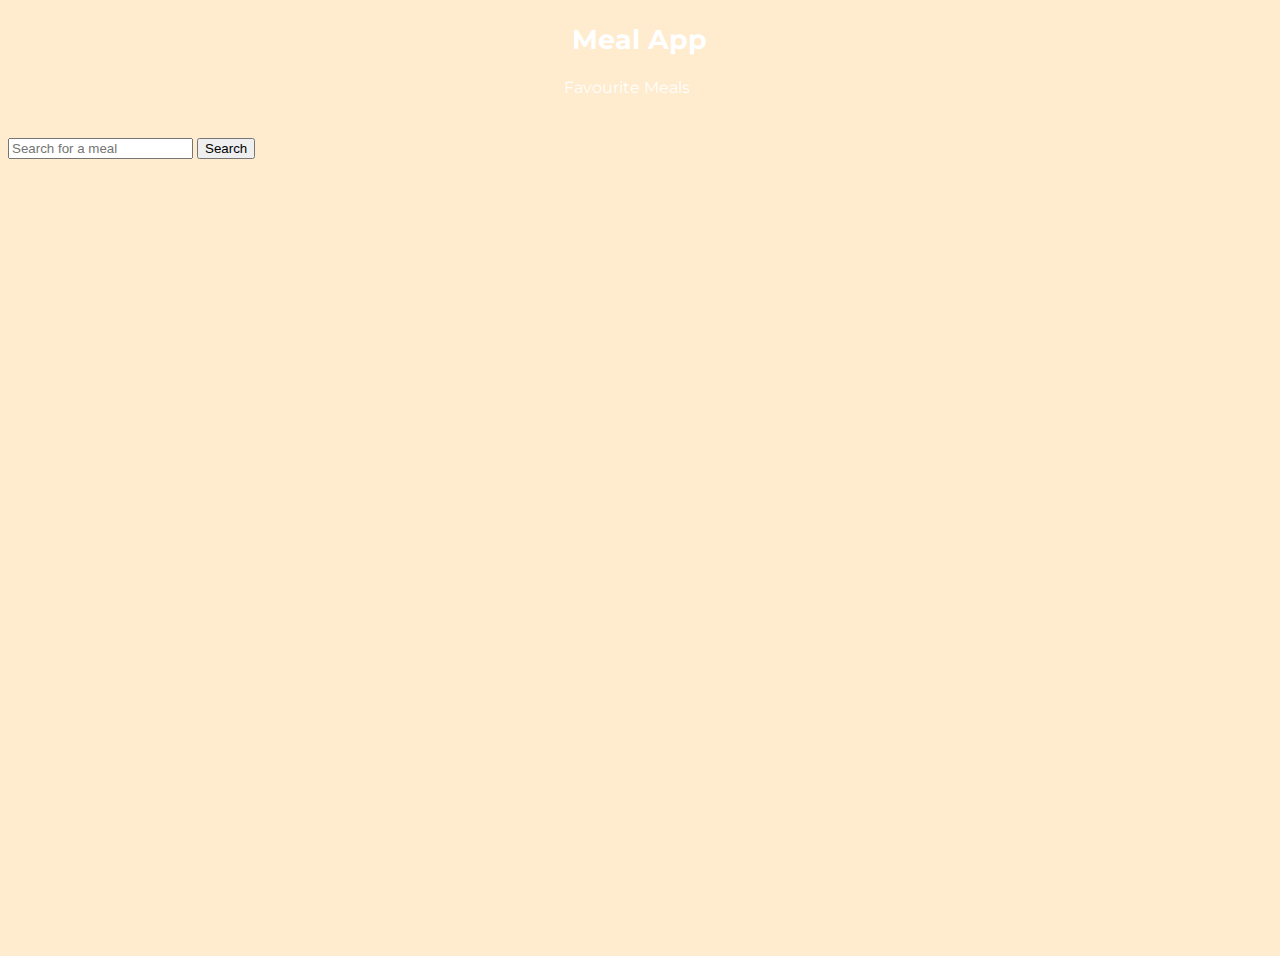
==== index.html @ 9fd50e54 "Done Meal App" ====
<!DOCTYPE html>
<html lang="en">
  <head>
    <!-- Required meta tags -->
    <meta charset="UTF-8" />
    <meta http-equiv="X-UA-Compatible" content="IE=edge" />
    <meta name="viewport" content="width=device-width, initial-scale=1.0" />

    <!-- Bootstrap CSS -->
    <link
      href="https://cdn.jsdelivr.net/npm/bootstrap@5.1.1/dist/css/bootstrap.min.css"
      rel="stylesheet"
      integrity="sha384-F3w7mX95PdgyTmZZMECAngseQB83DfGTowi0iMjiWaeVhAn4FJkqJByhZMI3AhiU"
      crossorigin="anonymous"
    />

    <!-- Font Awesome -->
    <link
      rel="stylesheet"
      href="https://use.fontawesome.com/releases/v5.15.4/css/all.css"
      integrity="sha384-DyZ88mC6Up2uqS4h/KRgHuoeGwBcD4Ng9SiP4dIRy0EXTlnuz47vAwmeGwVChigm"
      crossorigin="anonymous"
    />

    <!-- Google Fonts -->
    <link rel="preconnect" href="https://fonts.googleapis.com" />
    <link rel="preconnect" href="https://fonts.gstatic.com" crossorigin />
    <link
      href="https://fonts.googleapis.com/css2?family=Montserrat:wght@100;200;300;400;500;600;700&display=swap"
      rel="stylesheet"
    />
    <link rel="stylesheet" href="./style.css" />
    <title>Meals App</title>
  </head>
  <body>
    <nav class="navbar navbar-expand-lg bg-dark">
      <div class="container-fluid">
        <h2 id="title" class="navbar-brand">
          <i class="fas fa-pizza-slice"></i> &nbsp;Meal App
        </h2>
        <a href="./favourite/favourite.html" id="favorite-meals-link"
          >Favourite Meals</a
        >
      </div>
    </nav>
    <main class="d-flex flex-column justify-content-around align-items-center">
      <div class="search-container">
        <input
          type="text"
          id="search-meal-input"
          placeholder="Search for a meal"
        />
        <button
          type="submit"
          id="search-button"
          class="btn btn-sm btn-outline-dark"
        >
          <i class="fas fa-search"></i>
          Search
        </button>
      </div>
      <div
        id="meal"
        class="
          d-flex
          flex-wrap flex-row
          align-items-center
          justify-content-center
        "
      >
        <!-- structure of meal item -->
        <!-- <div class = "meal-item">
            <div class = "meal-img">
              <img src = "food.jpg" alt = "food-img">
            </div>
            <div class = "meal-name">
              <h3>Meal Name</h3>
              <a href = "#" class = "recipe-button">Get Recipe</a>
            </div>
            <button type="submit" class="btn btn-sm btn-outline-primary favourite-button"> Add To Favourites </button>
          </div> -->
      </div>
      <!-- Meal Details Page -->
      <div id="meal-details">
        <!-- Go Back Button -->
        <button class="btn btn-sm btn-outline-danger back-button">
          <i class="fas fa-arrow-circle-left"></i> &nbsp; Go Back
        </button>
        <div id="meal-details-container">
          <!-- Structure of meal Details -->
          <!-- <h2 class = "recipe-title">Title of Meal</h2>
                <div class = "recipe-instructions">
                    <p>Intructions</p>
                </div>
                <div class = "recipe-meal-img">
                    <img src = "" alt = "">
                </div>
                <div class = "recipe-link">
                    <a href = "" target = "_blank">Watch Video</a>
                </div> -->
        </div>
      </div>
    </main>
    <!-- Bootstrap scripts -->
    <script
      src="https://cdn.jsdelivr.net/npm/bootstrap@5.1.1/dist/js/bootstrap.bundle.min.js"
      integrity="sha384-/bQdsTh/da6pkI1MST/rWKFNjaCP5gBSY4sEBT38Q/9RBh9AH40zEOg7Hlq2THRZ"
      crossorigin="anonymous"
    ></script>
    <script src="./script.js"></script>
  </body>
</html>
---- style.css ----
body {
  font-family: "Montserrat", sans-serif;
  background-color: blanchedalmond;
}

nav {
  color: white;
  min-height: 10vh;
  padding-left: 44%;
  padding-right: 20%;
}

#title {
  font-size: 1.7rem;
}

#favorite-meals-link {
  text-decoration: none;
  color: #fff;
  transition: all 0.5s ease-in-out;
}
#favorite-meals-link:hover {
  color: aquamarine;
}

/* Main */
main {
  height: 90vh;
  width: 100%;
}

.search-container {
  margin-top: 2%;
}

#search-button {
  margin-bottom: 3px;
}

#meal,
#favourite-meals-container {
  width: 90%;
  height: 600px;
  overflow-y: scroll;
}

::-webkit-scrollbar {
  display: none;
}

.meal-item {
  position: relative;
  border-radius: 10px;
  overflow: hidden;
  margin: 30px;
  width: 20%;
  height: auto;
  box-shadow: rgba(9, 30, 66, 0.25) 0px 4px 8px -2px,
    rgba(9, 30, 66, 0.08) 0px 0px 0px 1px;
}

.meal-img {
  position: relative;
}

.meal-img img {
  width: 100%;
  height: 100%;
  object-fit: contain;
  margin: auto;
}

.meal-name {
  text-align: center;
  height: 100px;
  font-size: 0.8rem;
}

.meal-name h3 {
  font-size: 1.3rem;
  margin: 5% 0;
}

.meal-name a {
  text-decoration: none;
  font-size: 0.9rem;
  display: block;
  margin-top: 20px;
}

.favourite-button,
.unfavourite-button {
  margin: 5%;
}

/* Meal Details */

#meal-details {
  position: fixed;
  top: 50%;
  left: 50%;
  transform: translate(-50%, -50%);
  color: #fff;
  border-radius: 10px;
  width: 95%;
  height: 95%;
  overflow-y: scroll;
  display: none;
  padding: 2rem 0;
  background-color: rgb(33, 37, 41);
  padding: 20px;
}

.show-recipe {
  /* important used here to display the details page */
  display: block !important;
}

.back-button {
  margin-bottom: 20px;
}

.recipe-title {
  letter-spacing: 1px;
  padding-bottom: 1rem;
}

.recipe-meal-img img {
  width: 500px;
  height: 500px;
  margin: 0 auto;
  display: block;
  object-fit: contain;
}

.recipe-link {
  margin: 1.4rem 0;
  text-align: center;
}
.recipe-link a {
  color: #fff;
  font-size: 1.2rem;
  font-weight: 700;
  transition: all 0.2s linear;
  text-decoration: none;
}
.recipe-link a:hover {
  color: aquamarine;
}
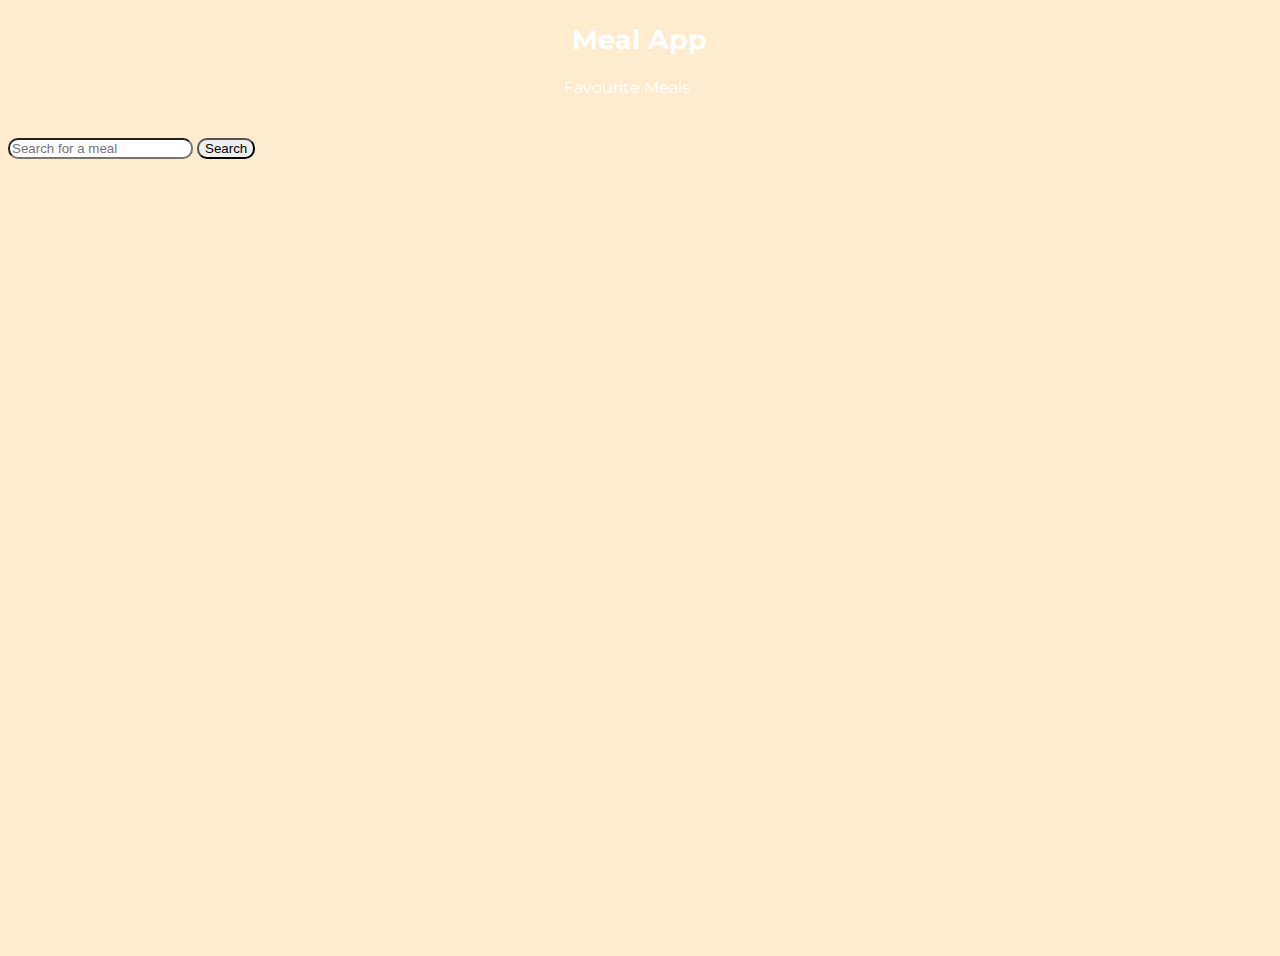
==== commit 5af9ffce: "All Done" ====
--- a/index.html
+++ b/index.html
@@ -15,12 +15,14 @@
     />
 
     <!-- Font Awesome -->
+    
     <link
       rel="stylesheet"
       href="https://use.fontawesome.com/releases/v5.15.4/css/all.css"
       integrity="sha384-DyZ88mC6Up2uqS4h/KRgHuoeGwBcD4Ng9SiP4dIRy0EXTlnuz47vAwmeGwVChigm"
       crossorigin="anonymous"
     />
+    
 
     <!-- Google Fonts -->
     <link rel="preconnect" href="https://fonts.googleapis.com" />
@@ -36,7 +38,8 @@
     <nav class="navbar navbar-expand-lg bg-dark">
       <div class="container-fluid">
         <h2 id="title" class="navbar-brand">
-          <i class="fas fa-pizza-slice"></i> &nbsp;Meal App
+          <i class="fas fa-pizza-slice"></i>
+          <i class="fa-light fa-turkey"></i> &nbsp;Meal App
         </h2>
         <a href="./favourite/favourite.html" id="favorite-meals-link"
           >Favourite Meals</a
@@ -102,6 +105,7 @@
       </div>
     </main>
     <!-- Bootstrap scripts -->
+    
     <script
       src="https://cdn.jsdelivr.net/npm/bootstrap@5.1.1/dist/js/bootstrap.bundle.min.js"
       integrity="sha384-/bQdsTh/da6pkI1MST/rWKFNjaCP5gBSY4sEBT38Q/9RBh9AH40zEOg7Hlq2THRZ"
--- a/style.css
+++ b/style.css
@@ -9,10 +9,14 @@
   padding-left: 44%;
   padding-right: 20%;
 }
+.fa-pizza-slice{
+  color: #6eff00;
+}
 
 #title {
   font-size: 1.7rem;
 }
+
 
 #favorite-meals-link {
   text-decoration: none;
@@ -33,8 +37,15 @@
   margin-top: 2%;
 }
 
+
 #search-button {
   margin-bottom: 3px;
+}
+#search-meal-input{
+  border-radius: 10px;
+}
+#search-button{
+  border-radius: 10px;
 }
 
 #meal,
@@ -147,3 +158,21 @@
 .recipe-link a:hover {
   color: aquamarine;
 }
+
+/* For The Fovourite Page */
+
+.for-home{
+  position: absolute;
+  left: 7px;
+  font-size: 15px;
+
+}
+.for-home a{
+  text-decoration: none;
+  color: whitesmoke;
+
+}
+
+.for-home a:hover{
+  color: royalblue;
+}